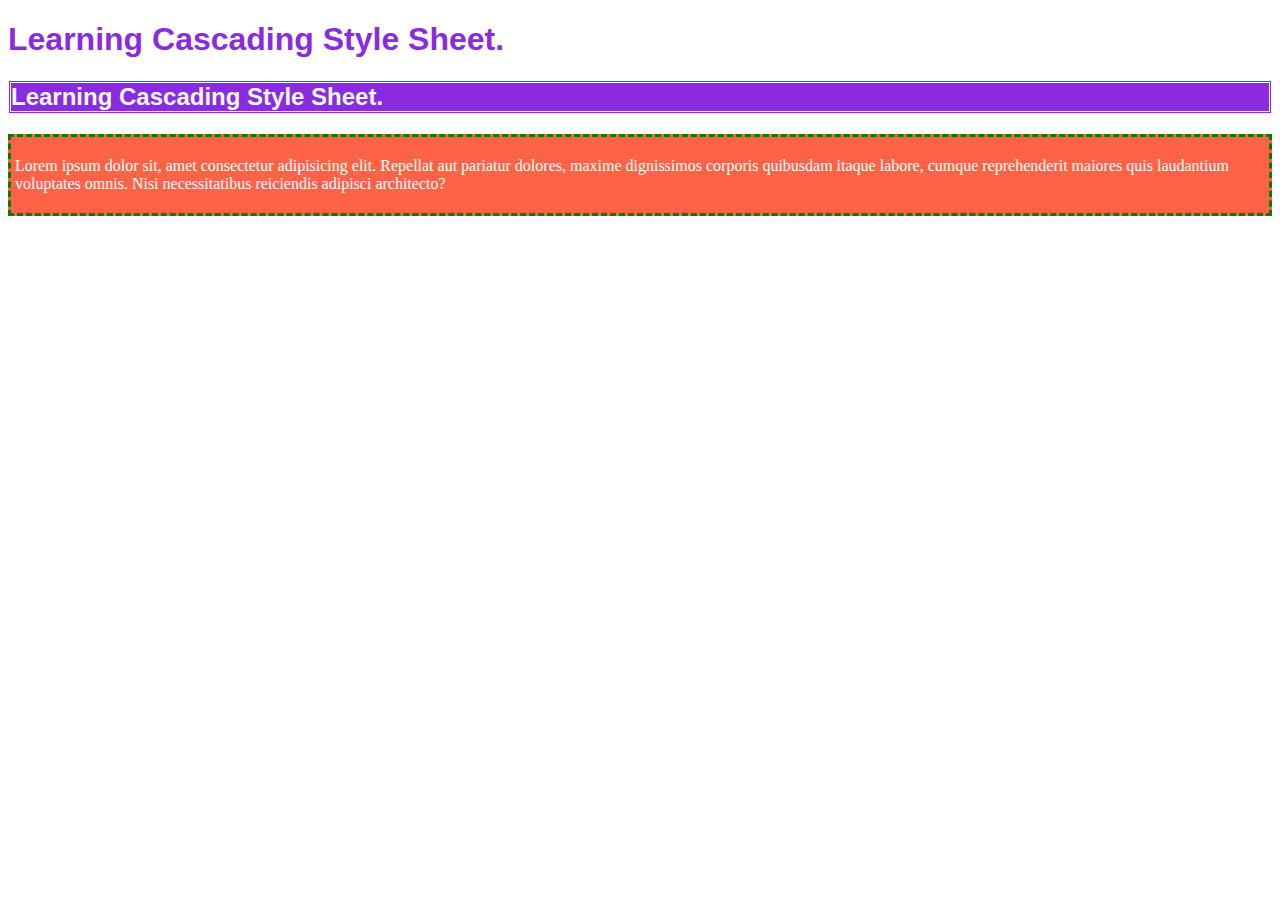
==== css/index.html @ 999bdb83 "initial commit" ====
<!DOCTYPE html>
<html lang="en">
<head>
    <meta charset="UTF-8">
    <meta http-equiv="X-UA-Compatible" content="IE=edge">
    <meta name="viewport" content="width=device-width, initial-scale=1.0">
    <title>CSS</title>
</head>
<body>
    <h1 style="color:blueviolet;font-family: sans-serif;">
        Learning Cascading Style Sheet.
    </h1>
    <h2 style="border-style:double;color:aliceblue;background-color:blueviolet;font-family: sans-serif;">
        Learning Cascading Style Sheet.
    </h2>
    <div style="background-color: tomato;border-color:green;border-style: dashed;">
        <p style="color: white; padding: 4px">
            Lorem ipsum dolor sit, amet consectetur adipisicing elit. Repellat aut pariatur dolores, maxime dignissimos corporis quibusdam itaque labore, cumque reprehenderit maiores quis laudantium voluptates omnis. Nisi necessitatibus reiciendis adipisci architecto?
        </p>
    </div>
</body>
</html>
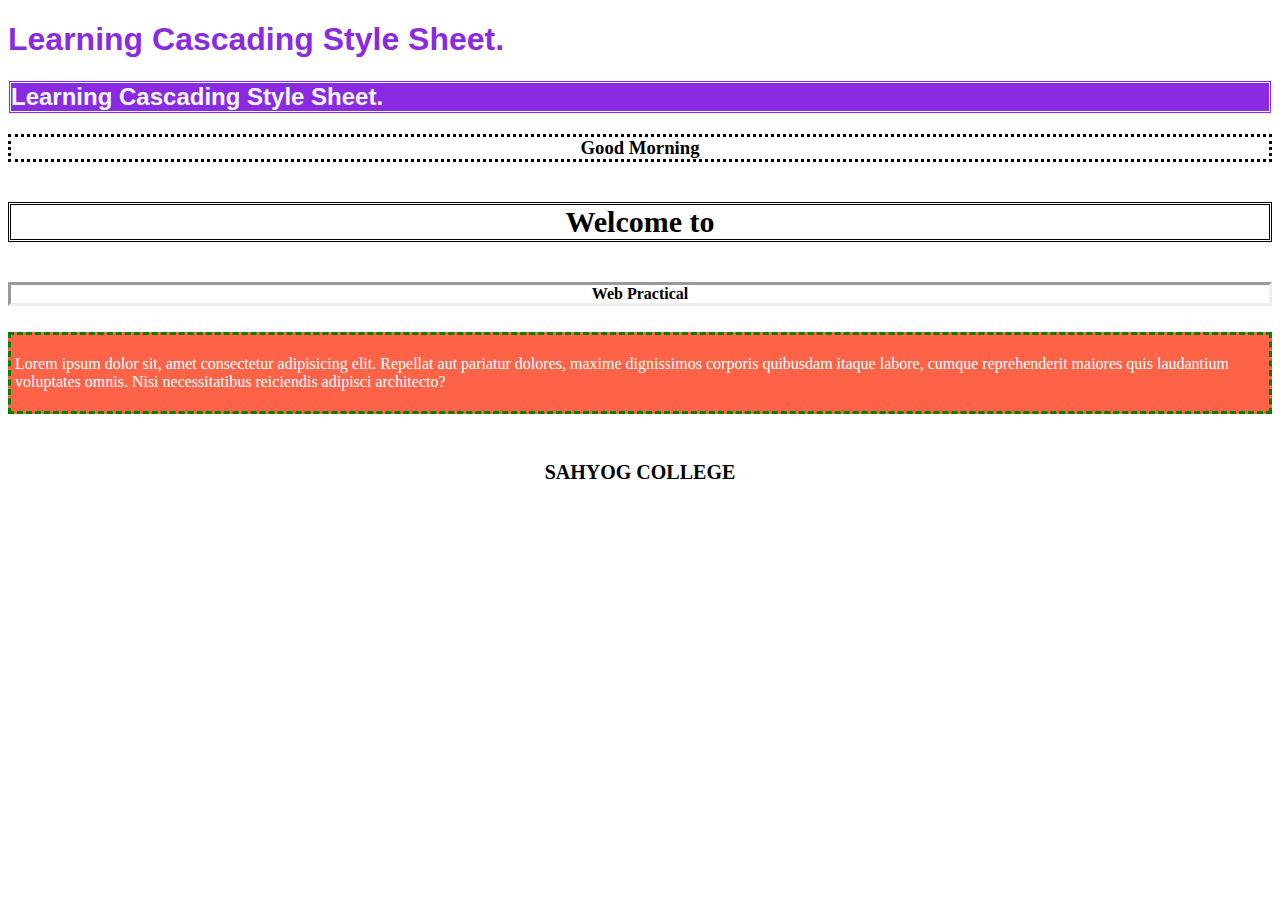
==== commit 0e397c01: "added inline css" ====
--- a/css/index.html
+++ b/css/index.html
@@ -13,10 +13,16 @@
     <h2 style="border-style:double;color:aliceblue;background-color:blueviolet;font-family: sans-serif;">
         Learning Cascading Style Sheet.
     </h2>
+    <h3 style="border-style: dotted;text-align:center;">Good Morning</h3>
+    <h4 style="border-style: double;font-size: 30px ;text-align:center;">Welcome to </h4>
+    <h5 style="border-style: inset; font-size:medium;text-align:center;">Web Practical</h5>
     <div style="background-color: tomato;border-color:green;border-style: dashed;">
         <p style="color: white; padding: 4px">
             Lorem ipsum dolor sit, amet consectetur adipisicing elit. Repellat aut pariatur dolores, maxime dignissimos corporis quibusdam itaque labore, cumque reprehenderit maiores quis laudantium voluptates omnis. Nisi necessitatibus reiciendis adipisci architecto?
         </p>
     </div>
+    <h6 style="font-size: 20px; text-transform:uppercase; text-align:center">
+        Sahyog College
+    </h6>
 </body>
 </html>